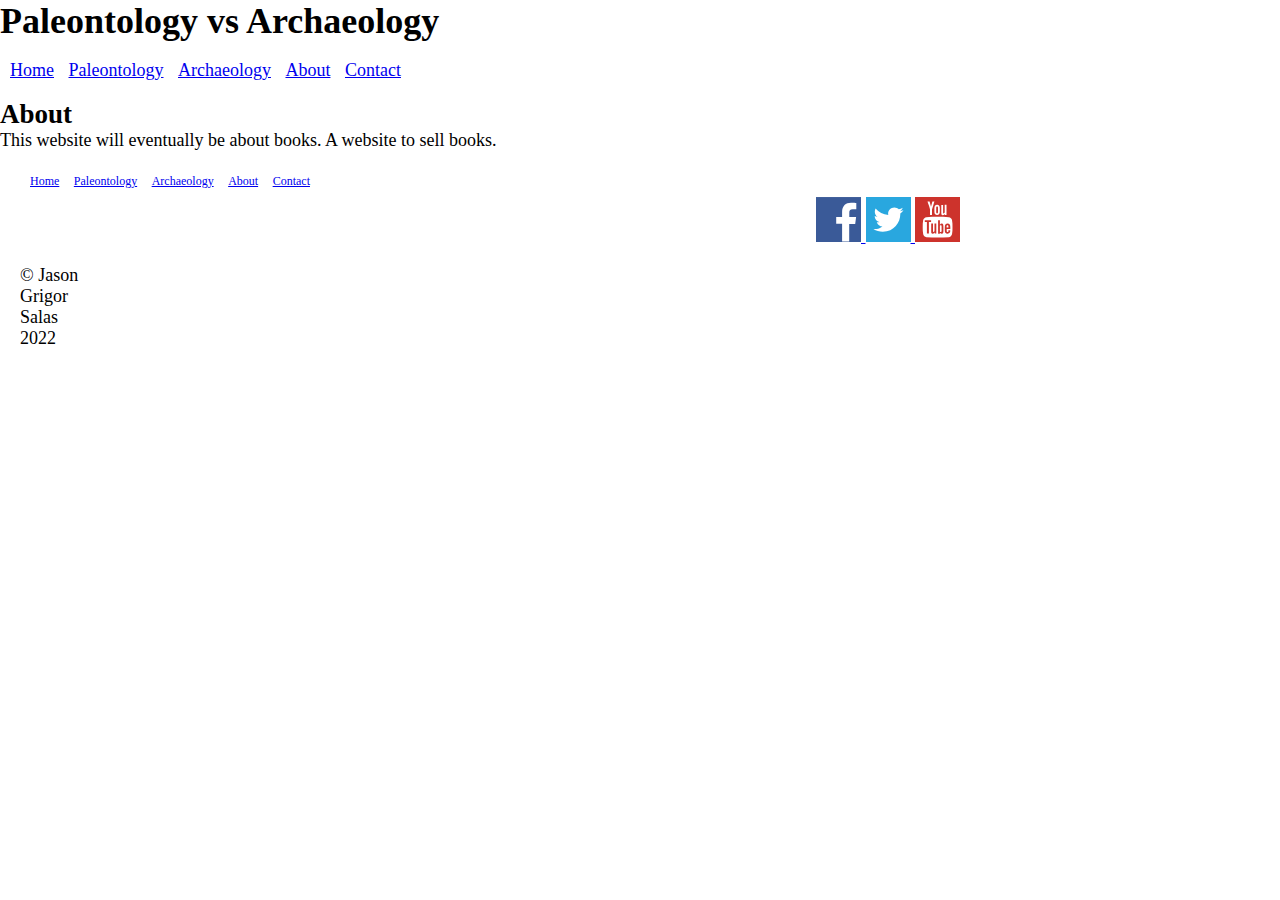
==== about.html @ c5b81947 "Edited Readme file and added website files." ====
<!DOCTYPE html>
<html lang="en">
    <head>
        <meta charset="UTF-8">
        <title>Paleontology vs Archaeology</title>  
        <link rel="stylesheet" href="css/main.css">  
    </head>
    <body>
        <!-- Content will go here -->
        <h1>Paleontology vs Archaeology</h1>
        <div id="container">
            <h1 class="hidden">About Page</h1>
            <header>
                <nav class="mainNavigation">
                    <h2 class="hidden">Main Navigation</h2>
                    <ul>
                        <li><a href="index.html">Home</a></li>
                        <li><a href="paleontology.html">Paleontology</a></li>
                        <li><a href="archaeology.html">Archaeology</a></li>
                        <li><a href="about.html">About</a></li>
                        <li><a href="contact.html">Contact</a></li>
                    </ul>
                </nav>
            </header>
            <main>
                <section>
                    <h2>About</h2>
                    <p>
                        This website will eventually be about books. A website to sell books.
                    </p>
                </section>
            </main>
            <footer class="grid">
                <div class="bottomNav">
                    <nav class="bottomNavigation">
                        <h2 class="hidden">Bottom Navigation</h2>
                        <ul>
                            <li><a href="index.html">Home</a></li>
                            <li><a href="paleontology.html">Paleontology</a></li>
                            <li><a href="archaeology.html">Archaeology</a></li>
                            <li><a href="about.html">About</a></li>
                            <li><a href="contact.html">Contact</a></li>
                        </ul>
                    </nav>
                </div>
                <section class="socialMedia">
                    <h2 class="hidden">Social Media Links</h2>
                    <ul id="socialMediaNavigation">
                        <li>
                            <a href="https://www.facebook.com">
                                <img src="img/facebook.svg" alt="Facebook logo" width="45" height="45">
                            </a>
                        </li>
                        <li>
                            <a href="https://www.twitter.com">
                                <img src="img/twitter.svg" alt="Twitter logo" width="45" height="45">
                            </a>
                        </li>
                        <li>
                            <a href="https://www.youtube.com">
                                <img src="img/youtube.svg" alt="Youtube logo" width="45" height="45">
                            </a>
                        </li>
                    </ul>
                </section>
                <p>&copy; Jason Grigor Salas 2022</p>
            </footer>
        </div>
    </body>
</html>
---- css/main.css ----
.hidden {
    display: none;
}
div, p, body, header, footer, section, article, nav, h1, h2, h3, h4 {
    margin: 0;
    padding: 0;
}
img {
    border: none;
    margin: 0;
    padding: 0;
}
body {
    font-family: Georgia, 'Times New Roman', Times, serif;
    font-size: 18px;
}
input {
    display: block;
}
.italics {
    font-style: italic;
}
.grid {
    display: grid;
    grid-template-columns: repeat(12, 60px);
    grid-column-gap: 20px;
    padding-left: 20px;
    padding-right: 20px;
}
.mainNavigation ul {
    list-style-type: none;
    padding: 0;
    text-align: left;
}
.mainNavigation ul li {
    display: inline;
    margin-left: 10px;
}
.bottomNav {
    grid-column: 1/7;
}
.bottomNavigation ul {
    list-style-type: none;
    padding: 0;
    text-align: left;
}
.bottomNavigation ul li {
    display: inline;
    margin-left: 10px;
    font-size: 12px;
}
.socialMedia {
    grid-column: 10/13;
    margin-top: 28px;
    justify-self: end;
}
#socialMediaNavigation ul {
    list-style-type: none;
    margin: 0;
    padding: 0;
}
#socialMediaNavigation li {
    display: inline;
}
/* Comment in CSS */
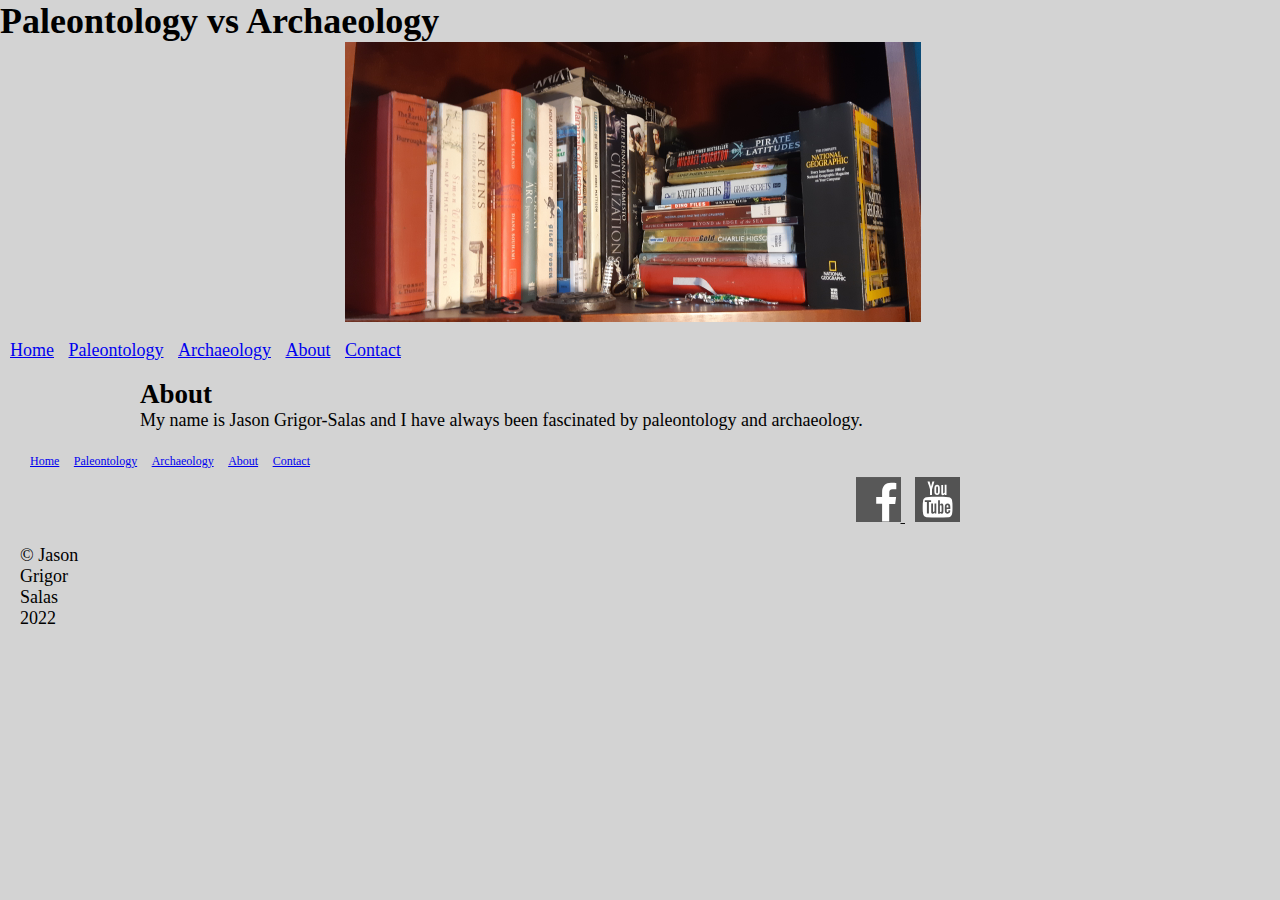
==== commit 7727360b: "Updated files." ====
--- a/about.html
+++ b/about.html
@@ -11,6 +11,9 @@
         <div id="container">
             <h1 class="hidden">About Page</h1>
             <header>
+                <div class="bannerHeader grid">
+                    <img src="img/bookshelf.jpg" alt="Bookshelf with various books ranging from fiction to non-fiction." width="576" height="280">
+                </div>
                 <nav class="mainNavigation">
                     <h2 class="hidden">Main Navigation</h2>
                     <ul>
@@ -22,11 +25,11 @@
                     </ul>
                 </nav>
             </header>
-            <main>
+            <main class="container">
                 <section>
                     <h2>About</h2>
                     <p>
-                        This website will eventually be about books. A website to sell books.
+                        My name is Jason Grigor-Salas and I have always been fascinated by paleontology and archaeology.
                     </p>
                 </section>
             </main>
@@ -52,11 +55,6 @@
                             </a>
                         </li>
                         <li>
-                            <a href="https://www.twitter.com">
-                                <img src="img/twitter.svg" alt="Twitter logo" width="45" height="45">
-                            </a>
-                        </li>
-                        <li>
                             <a href="https://www.youtube.com">
                                 <img src="img/youtube.svg" alt="Youtube logo" width="45" height="45">
                             </a>
--- a/css/main.css
+++ b/css/main.css
@@ -13,6 +13,7 @@
 body {
     font-family: Georgia, 'Times New Roman', Times, serif;
     font-size: 18px;
+    background-color: lightgrey;
 }
 input {
     display: block;
@@ -26,6 +27,15 @@
     grid-column-gap: 20px;
     padding-left: 20px;
     padding-right: 20px;
+}
+.container {
+    width: 1000px;
+    margin: 0 auto;
+    background-color: lightgrey;
+}
+.bannerHeader {
+    justify-content: center;
+    margin-left: 350px;
 }
 .mainNavigation ul {
     list-style-type: none;
@@ -61,5 +71,12 @@
 }
 #socialMediaNavigation li {
     display: inline;
+    margin-left: 10px;
+}
+#socialMediaNavigation li a {
+    filter: grayscale(100%);
+}
+#socialMediaNavigation li a:hover {
+    filter: grayscale(0%);
 }
 /* Comment in CSS */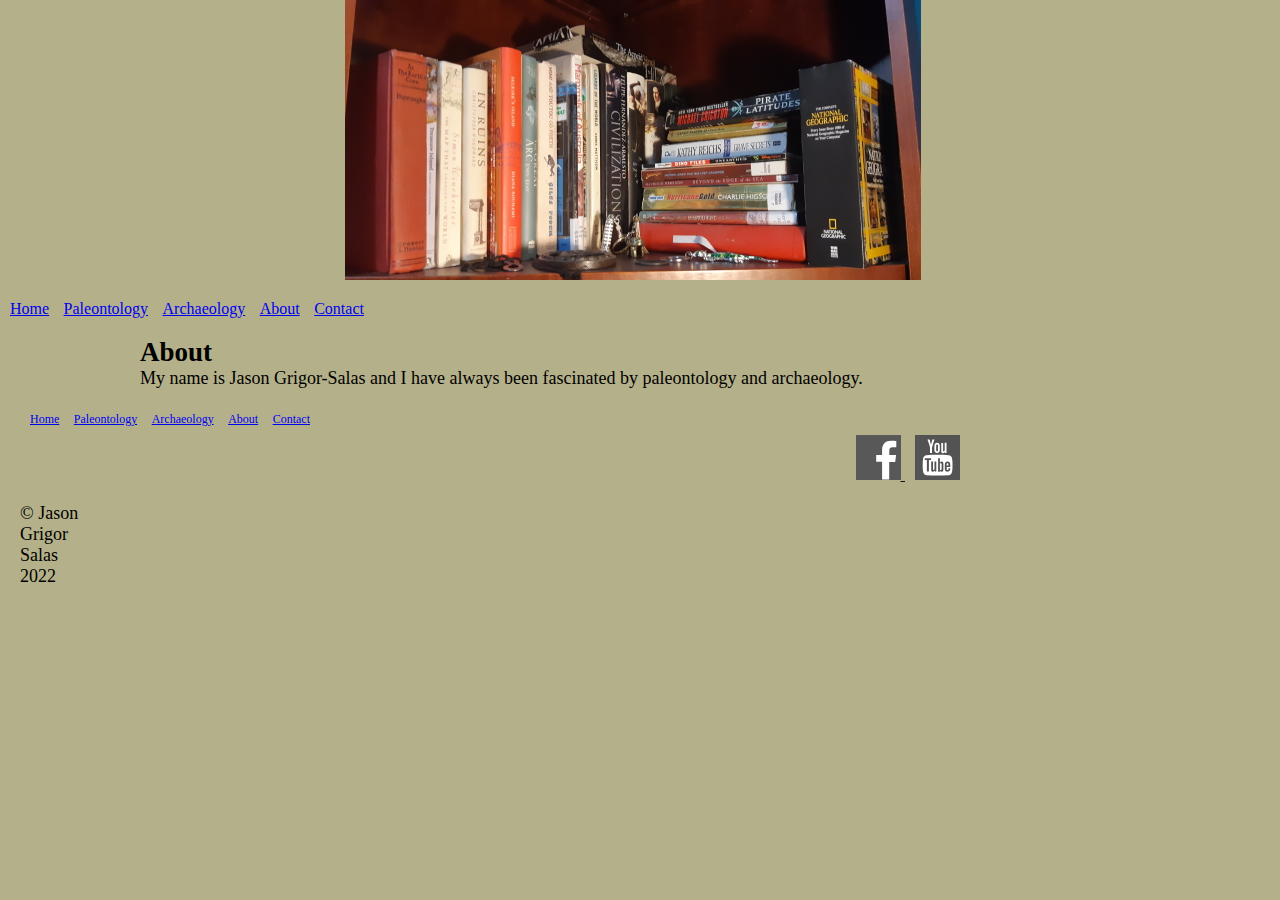
==== commit 146828e9: "Updated files." ====
--- a/about.html
+++ b/about.html
@@ -7,7 +7,7 @@
     </head>
     <body>
         <!-- Content will go here -->
-        <h1>Paleontology vs Archaeology</h1>
+        <h1 class="hidden">Paleontology vs Archaeology</h1>
         <div id="container">
             <h1 class="hidden">About Page</h1>
             <header>
--- a/css/main.css
+++ b/css/main.css
@@ -13,7 +13,7 @@
 body {
     font-family: Georgia, 'Times New Roman', Times, serif;
     font-size: 18px;
-    background-color: lightgrey;
+    background-color: rgb(180, 177, 138);
 }
 input {
     display: block;
@@ -31,11 +31,11 @@
 .container {
     width: 1000px;
     margin: 0 auto;
-    background-color: lightgrey;
+    background-color: rgb(180, 177, 138);
 }
 .bannerHeader {
+    margin-left: 350px;
     justify-content: center;
-    margin-left: 350px;
 }
 .mainNavigation ul {
     list-style-type: none;
@@ -45,6 +45,7 @@
 .mainNavigation ul li {
     display: inline;
     margin-left: 10px;
+    font-size: 16px;
 }
 .bottomNav {
     grid-column: 1/7;
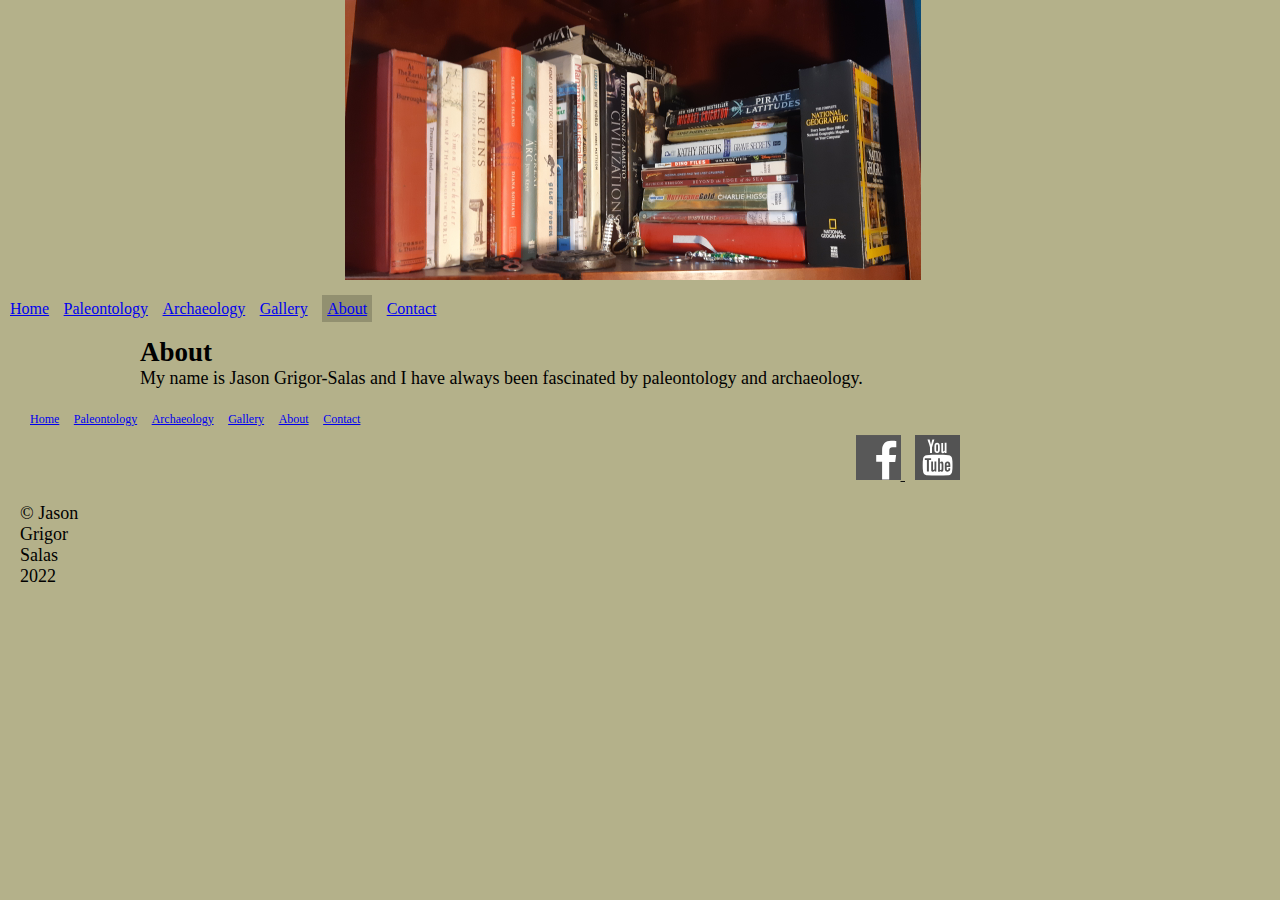
==== commit ad3ddd82: "Updated files. Added gallery page." ====
--- a/about.html
+++ b/about.html
@@ -8,7 +8,7 @@
     <body>
         <!-- Content will go here -->
         <h1 class="hidden">Paleontology vs Archaeology</h1>
-        <div id="container">
+        <div>
             <h1 class="hidden">About Page</h1>
             <header>
                 <div class="bannerHeader grid">
@@ -20,7 +20,8 @@
                         <li><a href="index.html">Home</a></li>
                         <li><a href="paleontology.html">Paleontology</a></li>
                         <li><a href="archaeology.html">Archaeology</a></li>
-                        <li><a href="about.html">About</a></li>
+                        <li><a href="gallery.html">Gallery</a></li>
+                        <li class="selected"><a href="#">About</a></li>
                         <li><a href="contact.html">Contact</a></li>
                     </ul>
                 </nav>
@@ -41,6 +42,7 @@
                             <li><a href="index.html">Home</a></li>
                             <li><a href="paleontology.html">Paleontology</a></li>
                             <li><a href="archaeology.html">Archaeology</a></li>
+                            <li><a href="gallery.html">Gallery</a></li>
                             <li><a href="about.html">About</a></li>
                             <li><a href="contact.html">Contact</a></li>
                         </ul>
--- a/css/main.css
+++ b/css/main.css
@@ -47,6 +47,10 @@
     margin-left: 10px;
     font-size: 16px;
 }
+.selected {
+    background-color: rgb(146, 144, 112);
+    padding: 5px;
+}
 .bottomNav {
     grid-column: 1/7;
 }
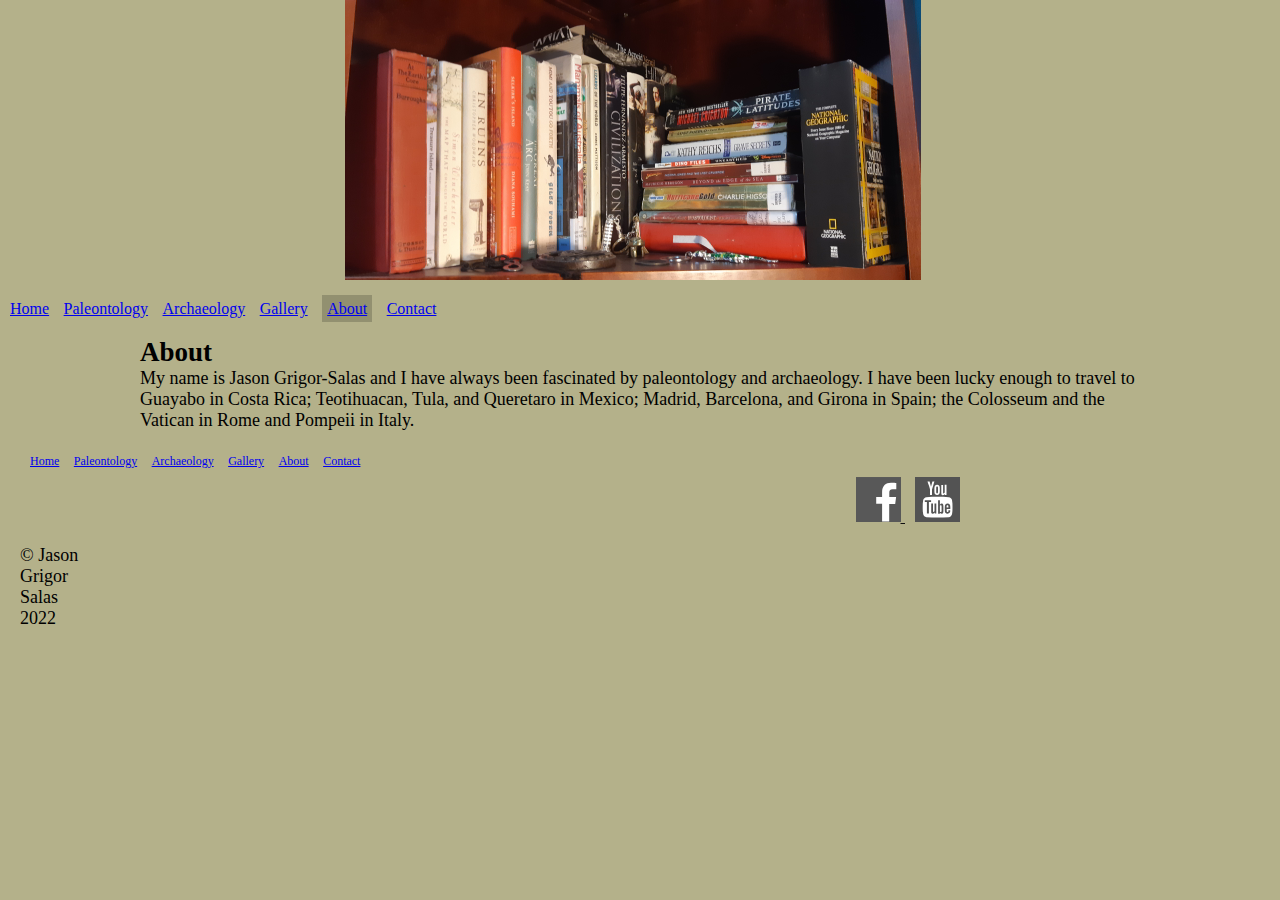
==== commit 7645f3e1: "Updated the gallery and about pages." ====
--- a/about.html
+++ b/about.html
@@ -30,7 +30,7 @@
                 <section>
                     <h2>About</h2>
                     <p>
-                        My name is Jason Grigor-Salas and I have always been fascinated by paleontology and archaeology.
+                        My name is Jason Grigor-Salas and I have always been fascinated by paleontology and archaeology. I have been lucky enough to travel to Guayabo in Costa Rica; Teotihuacan, Tula, and Queretaro in Mexico; Madrid, Barcelona, and Girona in Spain; the Colosseum and the Vatican in Rome and Pompeii in Italy.
                     </p>
                 </section>
             </main>
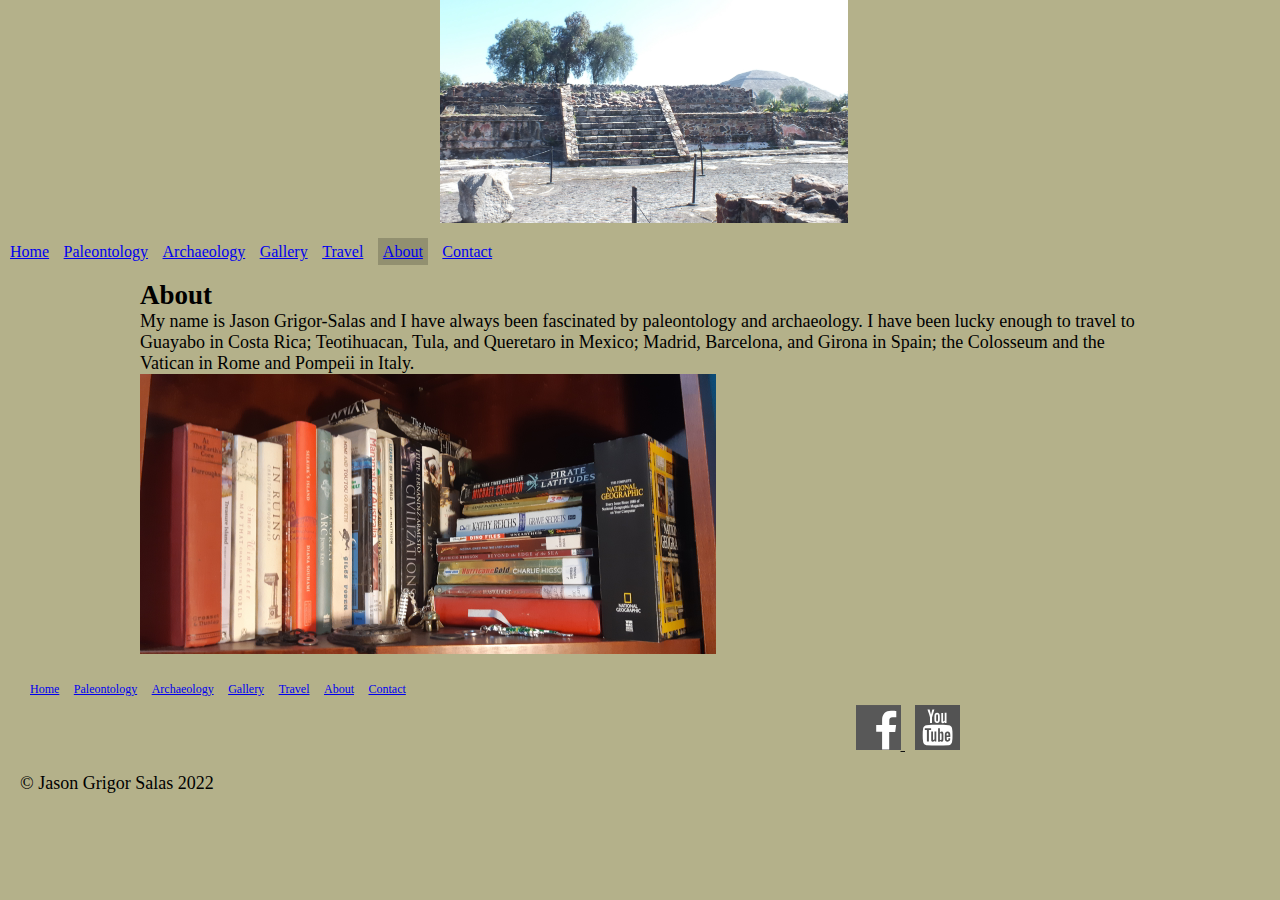
==== commit 172eb81d: "Updated numerous files. Added numerous pictures. Added travel page." ====
--- a/about.html
+++ b/about.html
@@ -12,7 +12,7 @@
             <h1 class="hidden">About Page</h1>
             <header>
                 <div class="bannerHeader grid">
-                    <img src="img/bookshelf.jpg" alt="Bookshelf with various books ranging from fiction to non-fiction." width="576" height="280">
+                    <img src="img/Teotihuacan_cropped.jpg" alt="One of the smaller pyramid structures of Teotihuacan, with the Pyramid of the Sun in the background." width="408" height="222.875">
                 </div>
                 <nav class="mainNavigation">
                     <h2 class="hidden">Main Navigation</h2>
@@ -21,6 +21,7 @@
                         <li><a href="paleontology.html">Paleontology</a></li>
                         <li><a href="archaeology.html">Archaeology</a></li>
                         <li><a href="gallery.html">Gallery</a></li>
+                        <li><a href="travel.html">Travel</a></li>
                         <li class="selected"><a href="#">About</a></li>
                         <li><a href="contact.html">Contact</a></li>
                     </ul>
@@ -32,6 +33,7 @@
                     <p>
                         My name is Jason Grigor-Salas and I have always been fascinated by paleontology and archaeology. I have been lucky enough to travel to Guayabo in Costa Rica; Teotihuacan, Tula, and Queretaro in Mexico; Madrid, Barcelona, and Girona in Spain; the Colosseum and the Vatican in Rome and Pompeii in Italy.
                     </p>
+                    <img src="img/bookshelf.jpg" alt="Bookshelf with various books ranging from fiction to non-fiction." width="576" height="280">
                 </section>
             </main>
             <footer class="grid">
@@ -43,6 +45,7 @@
                             <li><a href="paleontology.html">Paleontology</a></li>
                             <li><a href="archaeology.html">Archaeology</a></li>
                             <li><a href="gallery.html">Gallery</a></li>
+                            <li><a href="travel.html">Travel</a></li>
                             <li><a href="about.html">About</a></li>
                             <li><a href="contact.html">Contact</a></li>
                         </ul>
@@ -63,7 +66,7 @@
                         </li>
                     </ul>
                 </section>
-                <p>&copy; Jason Grigor Salas 2022</p>
+                <p class="bottomNav">&copy; Jason Grigor Salas 2022</p>
             </footer>
         </div>
     </body>
--- a/css/main.css
+++ b/css/main.css
@@ -34,7 +34,7 @@
     background-color: rgb(180, 177, 138);
 }
 .bannerHeader {
-    margin-left: 350px;
+    margin-left: 540px;
     justify-content: center;
 }
 .mainNavigation ul {
